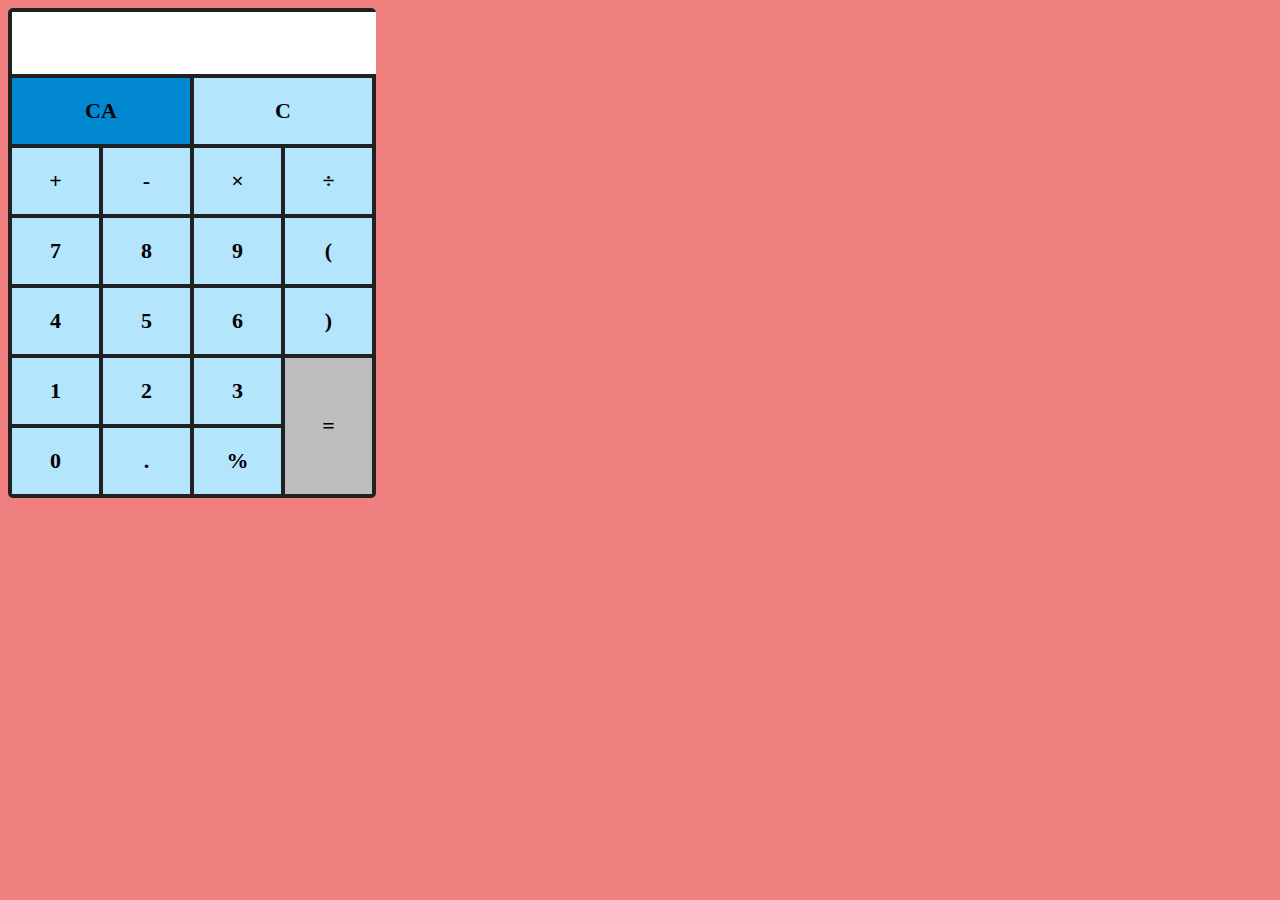
==== src/index.html @ 9809cd09 "Fixed initial commit" ====
<!DOCTYPE html>
<html>
<head>
  <link rel="stylesheet" href="styles/common.css">
  <title>Calculator</title>
</head>

<body>
<div class="container">
  <div class="item input"><form name="form"><input type="text" name="textview" readonly></form></div>
  <div class="item clean" onclick="clean()">CA</div>
  <div class="item back" onclick="back()">C</div>
  <div class="item" onclick="insert('+')">+</div>
  <div class="item" onclick="insert('-')">-</div>
  <div class="item" onclick="insert('*')">&times;</div>
  <div class="item" onclick="insert('/')">&divide;</div>
  <div class="item" onclick="insert('7')">7</div>
  <div class="item" onclick="insert('8')">8</div>
  <div class="item" onclick="insert('9')">9</div>
  <div class="item" onclick="insert('(')">(</div>
  <div class="item" onclick="insert('4')">4</div>
  <div class="item" onclick="insert('5')">5</div>
  <div class="item" onclick="insert('6')">6</div>
  <div class="item" onclick="insert(')')">)</div>
  <div class="item" onclick="insert('1')">1</div>
  <div class="item" onclick="insert('2')">2</div>
  <div class="item" onclick="insert('3')">3</div>
  <div class="item equal" onclick="equal()">=</div>
  <div class="item " onclick="insert('0')">0</div>
  <div class="item" onclick="insert('.')">.</div>
  <div class="item " onclick="procent()">%</div>
</div>
<script src = ".\index.js">

</script>
</body>
</html>
---- src/styles/common.css ----
body {
    background-color:lightcoral;
    user-select: none;
}
.container {
    display: grid;
    grid-template-columns: 1fr 1fr 1fr 1fr;
    grid-gap: 4px;
    background-color: #212121;
    padding: 4px;
    border-radius: 5px;
    max-width: 360px;
    font-family: "Tahoma";
}
.item {
    background-color: #B3E5FC;
    color: #000;
    padding: 20px;
    display: flex;
    justify-content: center;
    align-items: center;
    font-size: 22px;
    cursor: pointer;
    font-weight: bold;
}
form {
    max-width: 100%;
}
input {
    width: 100%;
    height: 60px;
    border: none;
    font-size: 30px;
    outline: none;
    text-align: right;
}
.input {
    grid-column: 1/-1;
    padding: 0;
}
.clean {
    grid-column: 1/3;
    background-color: #0288d1;
}
.back {
    grid-column: 3/-1;
}
.equal {
    grid-column: 4;
    grid-row: 6/8;
    background-color: #bdbdbd;
}
.zero {
    grid-column: 1/3;
}
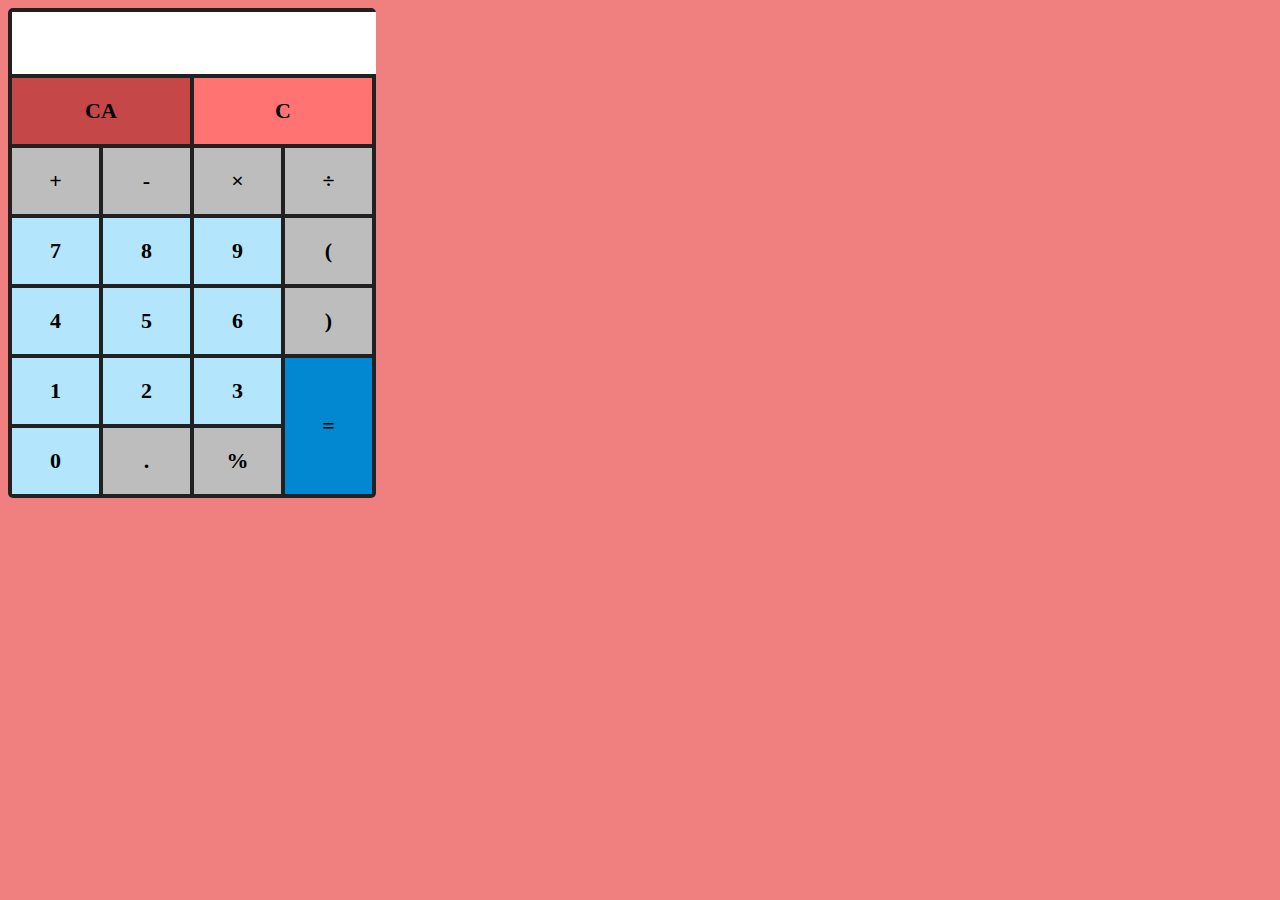
==== commit ee6f9023: "Fixed classes" ====
--- a/src/index.html
+++ b/src/index.html
@@ -10,25 +10,25 @@
   <div class="item input"><form name="form"><input type="text" name="textview" readonly></form></div>
   <div class="item clean" onclick="clean()">CA</div>
   <div class="item back" onclick="back()">C</div>
-  <div class="item" onclick="insert('+')">+</div>
-  <div class="item" onclick="insert('-')">-</div>
-  <div class="item" onclick="insert('*')">&times;</div>
-  <div class="item" onclick="insert('/')">&divide;</div>
-  <div class="item" onclick="insert('7')">7</div>
-  <div class="item" onclick="insert('8')">8</div>
-  <div class="item" onclick="insert('9')">9</div>
-  <div class="item" onclick="insert('(')">(</div>
-  <div class="item" onclick="insert('4')">4</div>
-  <div class="item" onclick="insert('5')">5</div>
-  <div class="item" onclick="insert('6')">6</div>
-  <div class="item" onclick="insert(')')">)</div>
-  <div class="item" onclick="insert('1')">1</div>
-  <div class="item" onclick="insert('2')">2</div>
-  <div class="item" onclick="insert('3')">3</div>
+  <div class="item plus" onclick="insert('+')">+</div>
+  <div class="item minus" onclick="insert('-')">-</div>
+  <div class="item multiplication" onclick="insert('*')">&times;</div>
+  <div class="item division" onclick="insert('/')">&divide;</div>
+  <div class="item number" onclick="insert('7')">7</div>
+  <div class="item number" onclick="insert('8')">8</div>
+  <div class="item number" onclick="insert('9')">9</div>
+  <div class="item right" onclick="insert('(')">(</div>
+  <div class="item number" onclick="insert('4')">4</div>
+  <div class="item number" onclick="insert('5')">5</div>
+  <div class="item number" onclick="insert('6')">6</div>
+  <div class="item left" onclick="insert(')')">)</div>
+  <div class="item number" onclick="insert('1')">1</div>
+  <div class="item number" onclick="insert('2')">2</div>
+  <div class="item number" onclick="insert('3')">3</div>
   <div class="item equal" onclick="equal()">=</div>
-  <div class="item " onclick="insert('0')">0</div>
-  <div class="item" onclick="insert('.')">.</div>
-  <div class="item " onclick="procent()">%</div>
+  <div class="item number" onclick="insert('0')">0</div>
+  <div class="item point" onclick="insert('.')">.</div>
+  <div class="item percent" onclick="procent()">%</div>
 </div>
 <script src = ".\index.js">
 
--- a/src/styles/common.css
+++ b/src/styles/common.css
@@ -12,8 +12,14 @@
     max-width: 360px;
     font-family: "Tahoma";
 }
+
+
+
+:hover.item {
+    background-color: #918e8e;
+}
 .item {
-    background-color: #B3E5FC;
+    background-color: #bdbdbd;
     color: #000;
     padding: 20px;
     display: flex;
@@ -23,6 +29,13 @@
     cursor: pointer;
     font-weight: bold;
 }
+:hover.number {
+    background-color: #96c4d9;
+}
+.number  {
+    background-color: #B3E5FC;
+}
+
 form {
     max-width: 100%;
 }
@@ -38,18 +51,31 @@
     grid-column: 1/-1;
     padding: 0;
 }
+:hover.clean {
+    background-color: #9b3737;
+}
 .clean {
     grid-column: 1/3;
-    background-color: #0288d1;
+    background-color: #c54747;
+    color: #000;
+
+}
+:hover.back {
+    background-color: #c75a5a;
 }
 .back {
     grid-column: 3/-1;
+    background-color: #ff7373;
+    color: #000;
 }
+
+:hover.equal {
+    background-color: #026aa3;
+}
+
 .equal {
     grid-column: 4;
     grid-row: 6/8;
-    background-color: #bdbdbd;
-}
-.zero {
-    grid-column: 1/3;
+    background-color: #0288d1;
+
 }